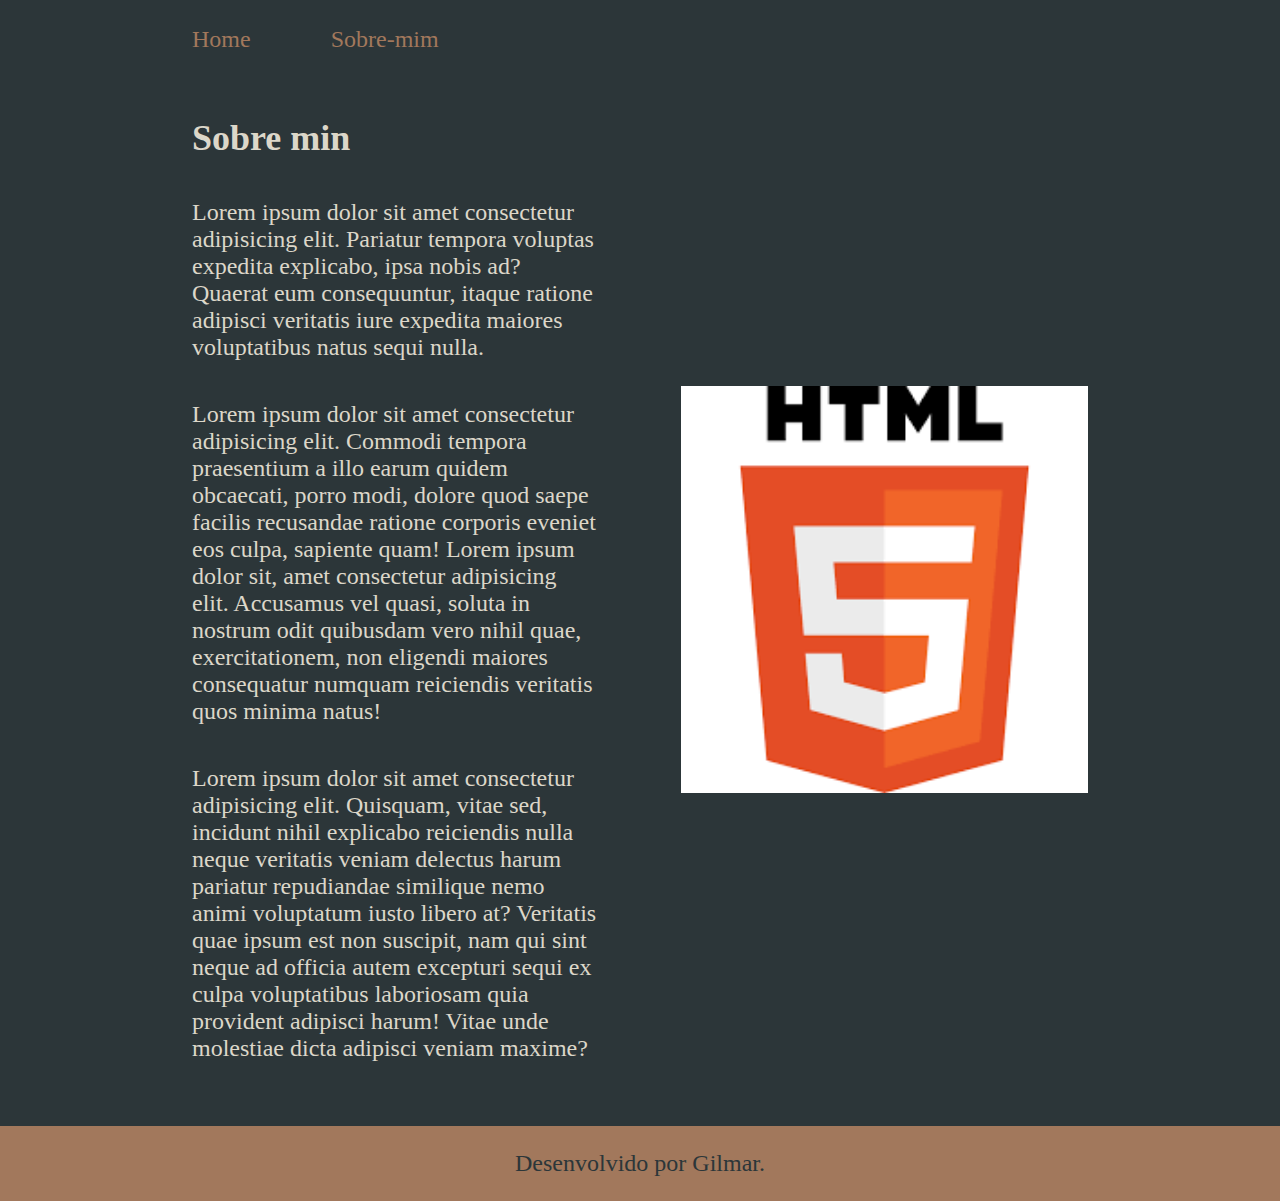
==== about.html @ 38c0389a "Projeto Responsivo" ====
<!DOCTYPE html>
<html lang="pt-br">
<head>
    <meta charset="UTF-8">
    <meta name="viewport" content="width=device-width, initial-scale=1.0">
    <title>Sobre mim</title>
    <link rel="stylesheet" href="./style/style.css">
    </head>
<body>
    
<header class="cabecalho">
    <nav class="cabecalho__nemu">
        <a class="cabecalho__nemu__link" href="index.html">Home</a>
        <a class="cabecalho__nemu__link" href="about.html">Sobre-mim</a>
    </nav>
</header>

<main class="apresentacao">

    <section class="apresentacao__conteudo">
        <h1 class="apresentacao__conteudo__titulo">Sobre min</h1>

        <p class="apresentacao__conteudo__texto">Lorem ipsum dolor sit amet consectetur adipisicing elit. Pariatur tempora voluptas expedita explicabo, ipsa nobis ad? Quaerat eum consequuntur, itaque ratione adipisci veritatis iure expedita maiores voluptatibus natus sequi nulla.</p>

        <p class="apresentacao__conteudo__texto">Lorem ipsum dolor sit amet consectetur adipisicing elit. Commodi tempora praesentium a illo earum quidem obcaecati, porro modi, dolore quod saepe facilis recusandae ratione corporis eveniet eos culpa, sapiente quam! Lorem ipsum dolor sit, amet consectetur adipisicing elit. Accusamus vel quasi, soluta in nostrum odit quibusdam vero nihil quae, exercitationem, non eligendi maiores consequatur numquam reiciendis veritatis quos minima natus! </p>

        <p class="apresentacao__conteudo__texto">Lorem ipsum dolor sit amet consectetur adipisicing elit. Quisquam, vitae sed, incidunt nihil explicabo reiciendis nulla neque veritatis veniam delectus harum pariatur repudiandae similique nemo animi voluptatum iusto libero at?
        Veritatis quae ipsum est non suscipit, nam qui sint neque ad officia autem excepturi sequi ex culpa voluptatibus laboriosam quia provident adipisci harum! Vitae unde molestiae dicta adipisci veniam maxime?</p>

    </section>

    <img  class="apresentacao__imagem" src="assets/html.png" alt="Imagem HHTML 5">
</main>

<footer class="rodape">
    <p>Desenvolvido por Gilmar.</p>
</footer>


</body>
</html>
---- style/style.css ----
:root{
    --cor-primaria: #2c3639;
    --cor-secundaria: #dcd7c9;
    --cor-terciaria: #a2785c;
    --cor-hover: #3f4e4f;
}

*{
    margin: 0;
    padding: 0;
}

body{
    background-color: var(--cor-primaria);
    color:  var(--cor-secundaria);
    box-sizing: border-box;
}

.cabecalho{
    padding: 2% 0 0 15%;
}

.cabecalho__nemu{
    display: flex;
    gap: 80px;

}

.cabecalho__nemu__link{
    text-decoration: none;
    color: var(--cor-terciaria);
    font-size: 1.5rem;
}


.apresentacao{
    padding: 5% 15%;
    display: flex;
    align-items: center;
    justify-content: space-between;
    gap: 82px;
}

.apresentacao__conteudo{
    width: 50%;
    display: flex;
    flex-direction: column;
    gap: 40px;
}

.apresentacao__conteudo__titulo{
    /*Conversão PX para REM  = Valor PX  / 16*/
    font-size:  2.25rem;;
}


.titulo-destaque{
    color: var(--cor-terciaria);
}

.apresentacao__conteudo__texto{
    font-size: 1.5rem;
}

.apresentacao__links{
    display: flex;
    flex-direction: column;
    justify-content: space-between;
    align-items: center;
    gap: 32px;
}

.apresentacao__links__subtitulo{
    font: 24px;
}

.apresentacao__links__navegacao{
    font-family: Arial, sans-serif;
    border: solid 2px var(--cor-terciaria);
    text-decoration: none;
    padding: 21.5px, 0px;
    border-radius: 8px;
    text-align: center;
    color: var(--cor-secundaria)  ;
    font-size: 1.5rem;
    width: 50%;
    display: flex;
    justify-content: center;
    gap: 16px;
}

.apresentacao__links__link:hover{
    background-color: var(--cor-hover);
}

.apresentacao__imagem{
    width: 50%;
}

.rodape{
    color: var(--cor-primaria);
    background-color: var(--cor-terciaria);
    padding: 24px;
    text-align: center;
    font-size:  1.5rem;
}


@media (max-width: 1200px)
{
    .cabecalho{
        padding: 5%;
    }

    .cabecalho__nemu{
        justify-content: center;
    }

    .apresentacao{
      flex-direction: column-reverse;
      padding: 5%;
    }

    .apresentacao__conteudo{
        width: auto;
    }

    
}
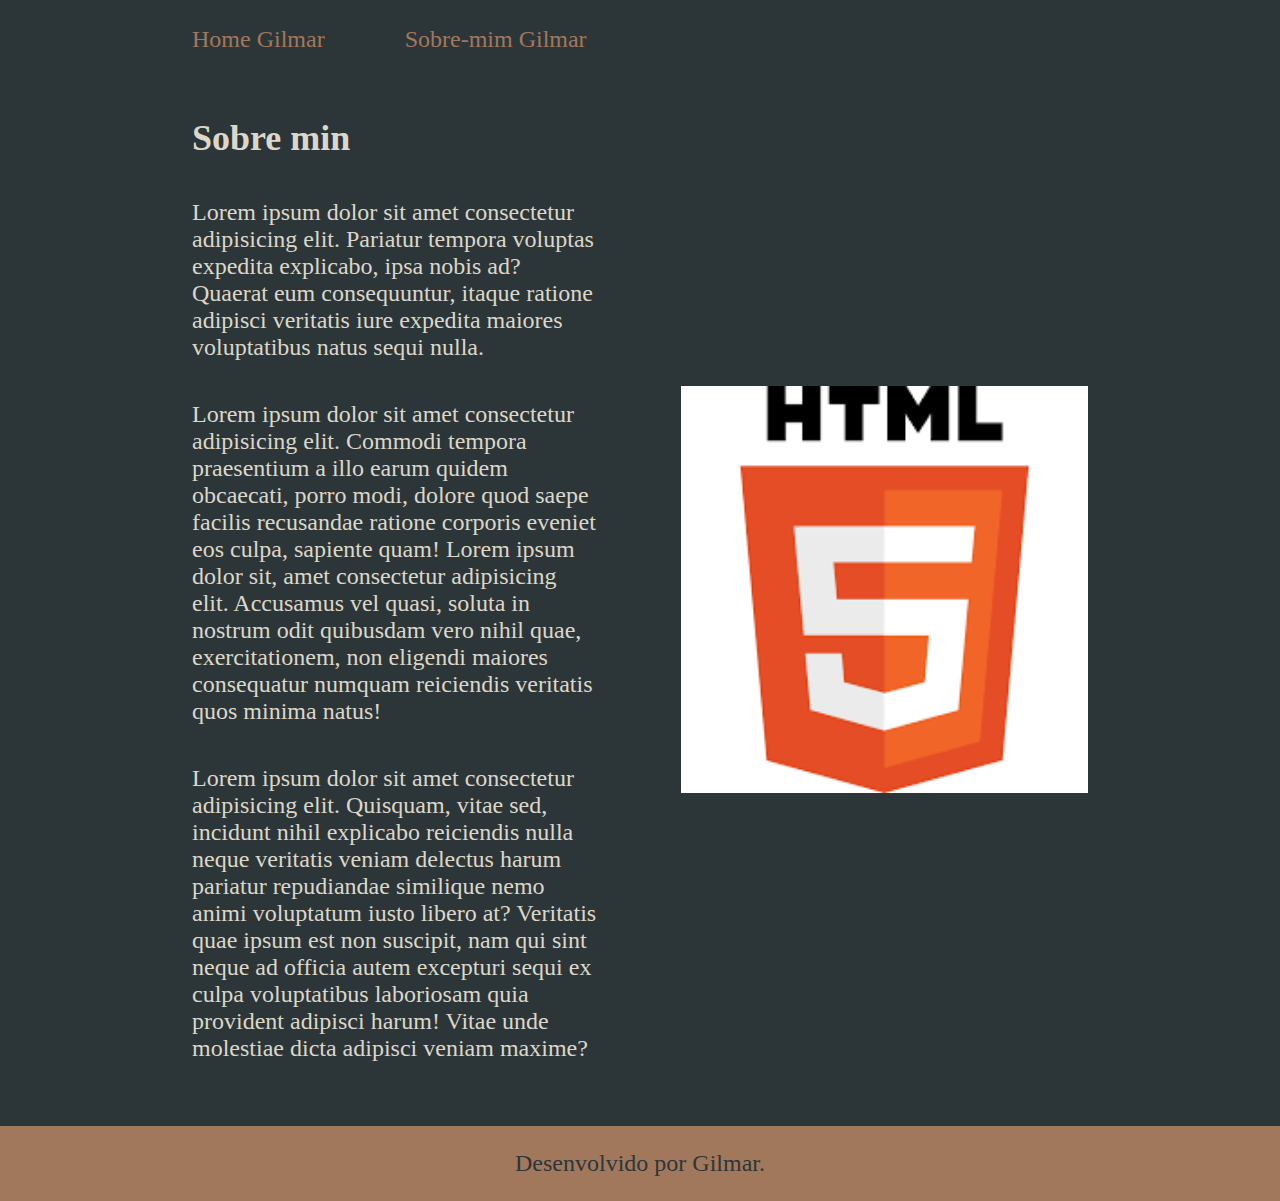
==== commit 10acf43f: "Realizado alteração nos menus" ====
--- a/about.html
+++ b/about.html
@@ -10,8 +10,8 @@
     
 <header class="cabecalho">
     <nav class="cabecalho__nemu">
-        <a class="cabecalho__nemu__link" href="index.html">Home</a>
-        <a class="cabecalho__nemu__link" href="about.html">Sobre-mim</a>
+        <a class="cabecalho__nemu__link" href="index.html">Home Gilmar</a>
+        <a class="cabecalho__nemu__link" href="about.html">Sobre-mim Gilmar</a>
     </nav>
 </header>
 
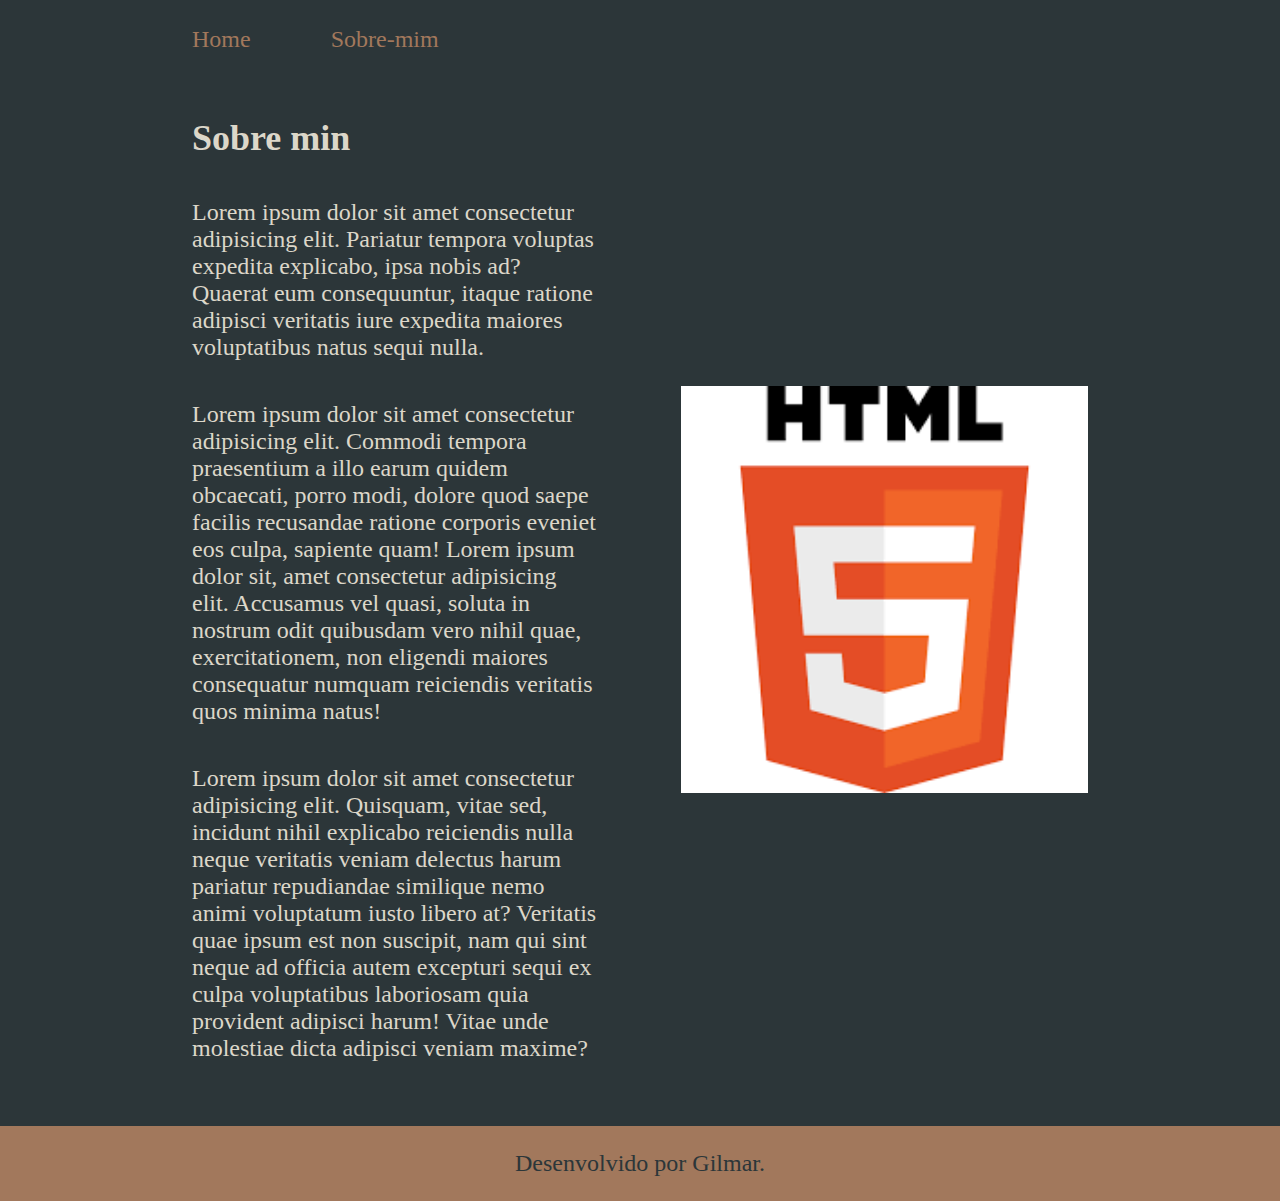
==== commit c0037412: "Ajustando os menus" ====
--- a/about.html
+++ b/about.html
@@ -10,8 +10,8 @@
     
 <header class="cabecalho">
     <nav class="cabecalho__nemu">
-        <a class="cabecalho__nemu__link" href="index.html">Home Gilmar</a>
-        <a class="cabecalho__nemu__link" href="about.html">Sobre-mim Gilmar</a>
+        <a class="cabecalho__nemu__link" href="index.html">Home</a>
+        <a class="cabecalho__nemu__link" href="about.html">Sobre-mim</a>
     </nav>
 </header>
 
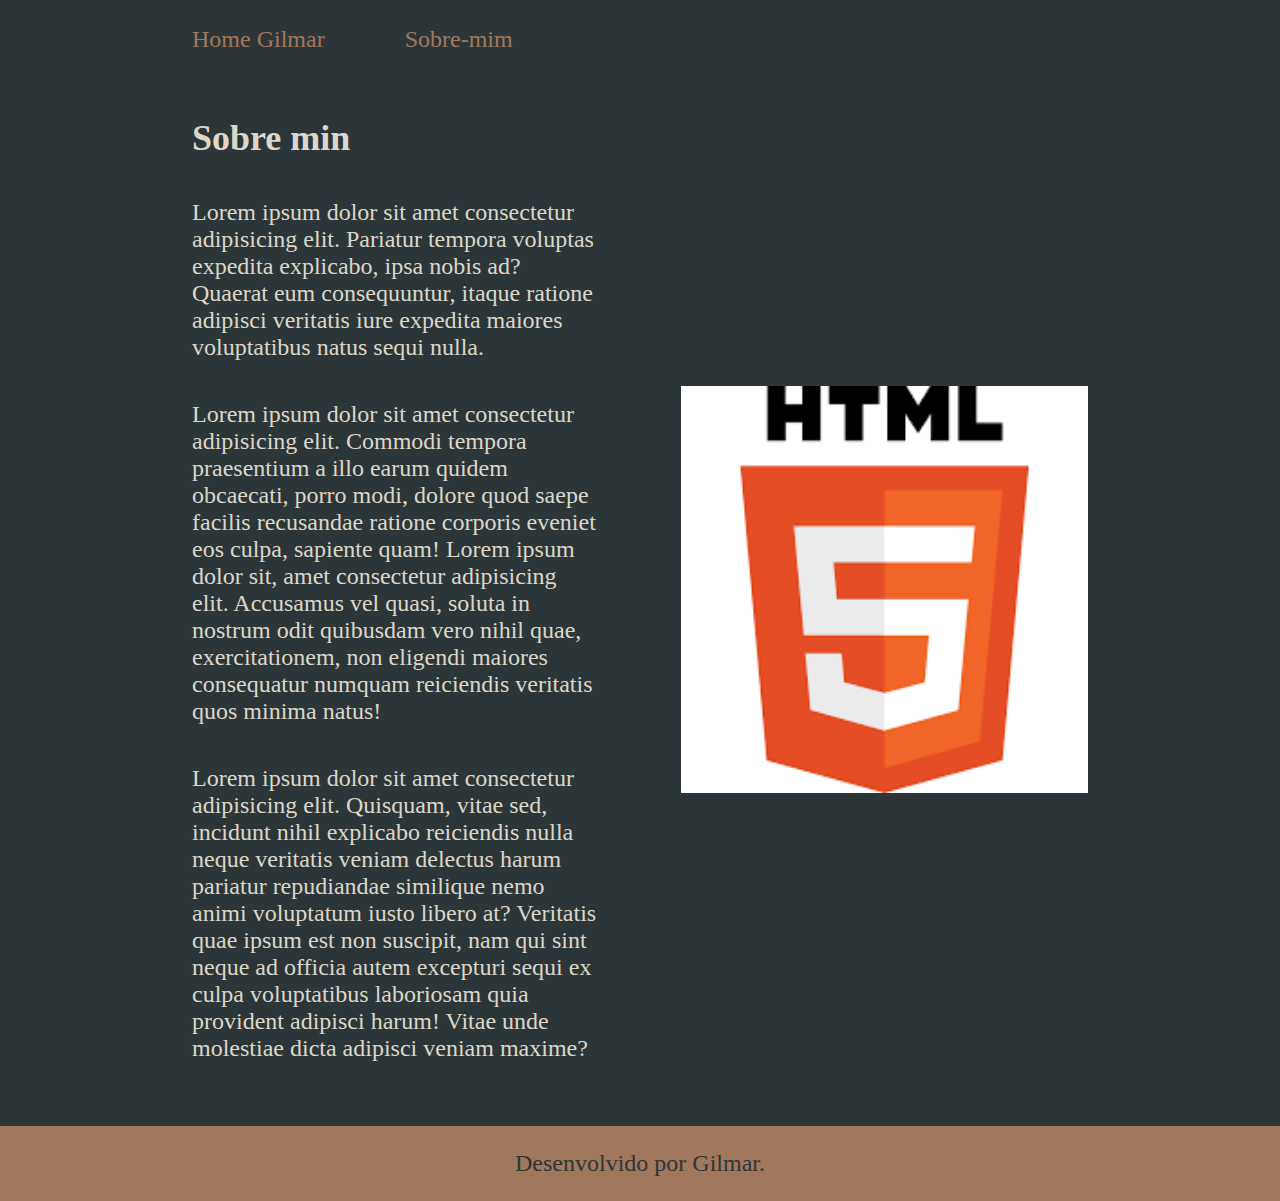
==== commit 39b4bb80: "ajuste menu HOME" ====
--- a/about.html
+++ b/about.html
@@ -10,7 +10,7 @@
     
 <header class="cabecalho">
     <nav class="cabecalho__nemu">
-        <a class="cabecalho__nemu__link" href="index.html">Home</a>
+        <a class="cabecalho__nemu__link" href="index.html">Home Gilmar</a>
         <a class="cabecalho__nemu__link" href="about.html">Sobre-mim</a>
     </nav>
 </header>
